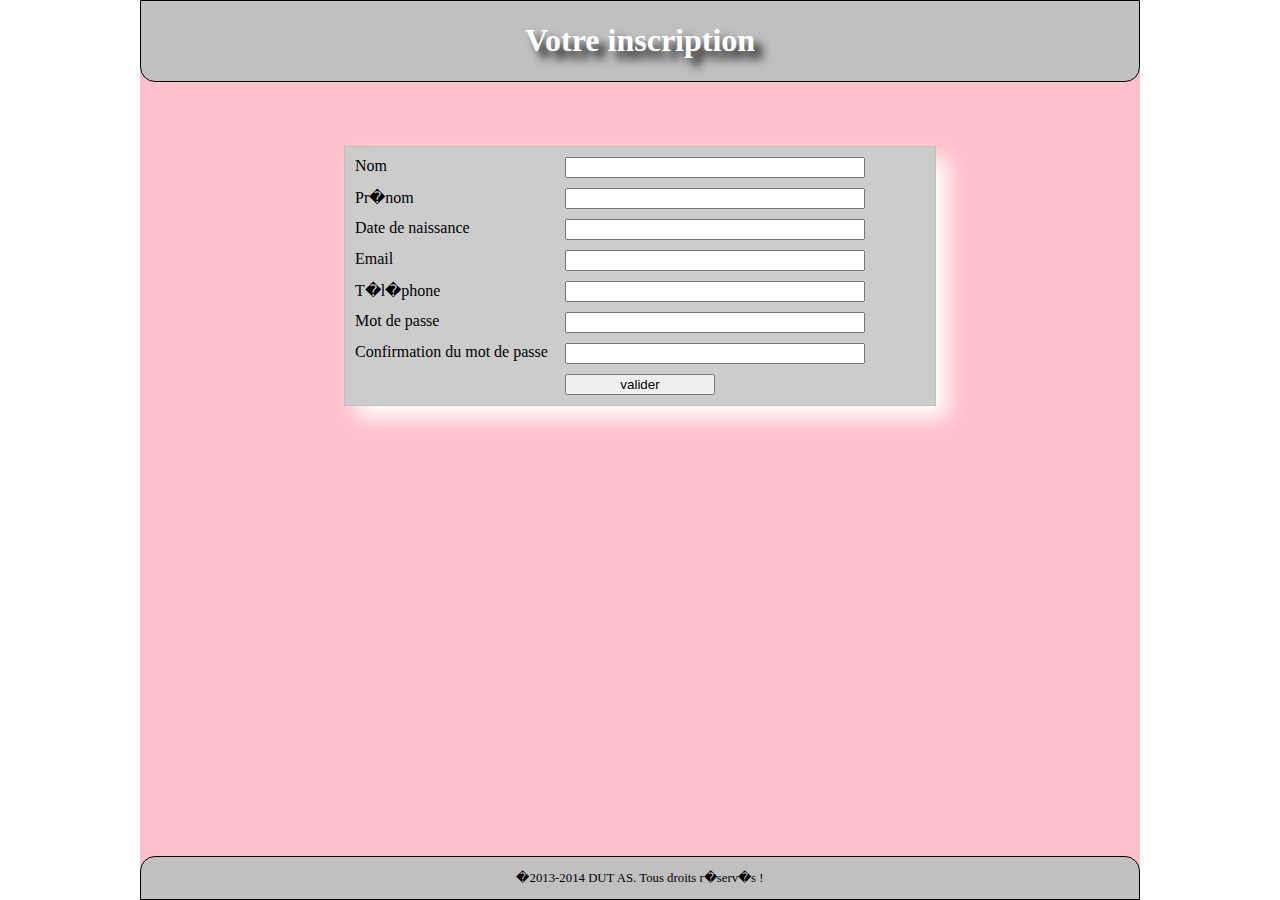
==== formulaire.html @ 55cd2fac "premier commit" ====
<html>
<head> 
	<title> Projet JavaScript AS </title>
	<link rel="stylesheet" type="text/css" href="style.css"/>
	<script src="scripts.js"></script>
	<script type="text/javascript" src="jquery-2.1.1.min.js"></script>
    <script type="text/javascript" src="jquery-validation/jquery.validate.js"></script>
    <script type="text/javascript" src="jquery-validation/additional-methods.js"></script>
</head>

<body>
    <header>
        <h1> Votre inscription </h1>
    </header>
	
<!-- onSubmit="return validate();"-->
	<section>
        <form id="myForm" method="get" action="resultat.html" >

        <div>
            <label for="nom">nom</label>
            <input type="text" name="nom" id="nom" checkinput/>
            <div class="spacer"></div>

            <label for="prenom">pr�nom</label>
            <input type="text" name="prenom" id="prenom" class="checkinput"/>
            <div class="spacer"></div>
            
            <label for="naissance">date de naissance</label>
            <input type="text" name="naissance" id="naissance" class="checkinput"/>
            <div class="spacer"></div>

            <label for="email">email</label>
            <input type="text" name="email" id="email" class="checkemail"/>
            <div class="spacer"></div>

            <label for="telephone">t�l�phone</label>
            <input type="tel" name="telephone" id="telephone" class="checkphone"/>
            <div class="spacer"></div>

            <label for="mot_de_passe">mot de passe</label>
            <input type="password" name="mot_de_passe" id="mot_de_passe" class="checkmdp"/>
            <div class="spacer"></div>

            <label for="confirmation_mdp">confirmation du mot de passe</label>
            <input type="password" name="confirmation_mdp" id="confirmation_mdp" class="checkkk" />
            <div class="spacer"></div>

            <div class="center"><input type="submit" class="submit" value="valider"/></div>
        </div>

        </form>
	</section>
	
	<footer>
        <p>�2013-2014 DUT AS. Tous droits r�serv�s !</p>
	</footer>

</body>	
</html>
---- style.css ----
html{
    margin: 0 auto;
    padding: 0 auto;
    height: 100%;
    background:white;
}

body{
    background: pink;
    width: 90%;
    min-width:600px;
    max-width: 1000px;
    margin: 0 auto;
    position:relative;
    height:100%;
}

header{
    background:silver;
    border: solid black 1px;
    border-radius: 0px 0px 15px 15px;
}

h1{
    text-align: center;
    color: white;
    text-shadow: black 8px 8px 10px;
}

section{
    margin-top: 4em;
}

form {	
	display: block;
	width: 580px;
	padding:5px;
	margin-left: auto;
	margin-right: auto;
	border:1px solid #C0C0C0;
	background-color: #CCCCCC;
    box-shadow: white 12px 12px 20px;
}

div.spacer {
	clear: both;
}

div.center {
	display: block;
	width:100%;
	text-align: center;
}

label {	
	float: left;
	width: 200px;
	margin: 5px;
}

label:first-letter {	
	text-transform: capitalize;
}

input, select {
	width: 300px;
	margin: 5px;
}

input.submit {
	width: 150px;
	margin-left: auto;
	margin-right: auto;	
}

.hidden {
	display: none;
}

.show {
	display: block;
}

div#messages {
	float:right;
	background-color: #F0F0F0;
	border:1px solid #C0C0C0;
	width:300px;
}

li.faux {
	font-weight: bold;
	color: red;
}

li.vrai {
	font-weight: normal;
	color: green;
}


footer{
    position: absolute;
    bottom:0;
    background:silver;
    border: solid black 1px;
    border-radius: 15px 15px 0 0;
    padding: 0;
    width: 100%;
    text-align: center;
    font-size: 0.8em;
    box-sizing: border-box;
}
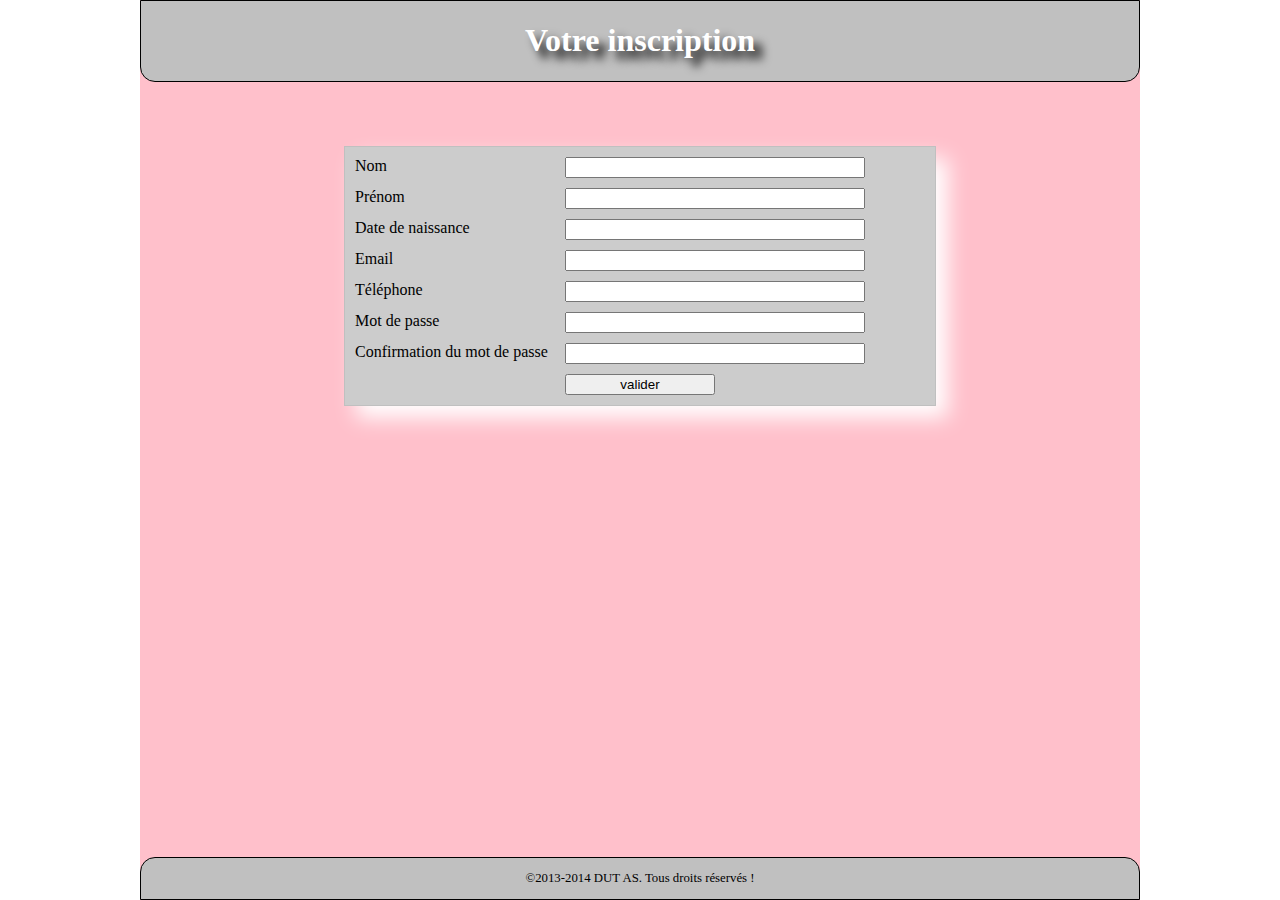
==== commit 762f32c6: "controle du formulaire par jquery termine" ====
--- a/formulaire.html
+++ b/formulaire.html
@@ -1,49 +1,52 @@
 <html>
 <head> 
 	<title> Projet JavaScript AS </title>
-	<link rel="stylesheet" type="text/css" href="style.css"/>
-	<script src="scripts.js"></script>
-	<script type="text/javascript" src="jquery-2.1.1.min.js"></script>
+	<link rel="stylesheet" type="text/css" href="css/style.css"/>
+	<link rel="stylesheet" type="text/css" href="css/jquery-ui.css"/>
+	<script type="text/javascript" src="js/jquery-2.1.1.min.js"></script>
+	<script type="text/javascript" src="jquery-date/jquery-ui-1.10.4.custom.js"></script>
+	<script type="text/javascript" src="jquery-date/jquery.ui.datepicker-fr.js"></script>
     <script type="text/javascript" src="jquery-validation/jquery.validate.js"></script>
+    <script type="text/javascript" src="jquery-validation/messages_fr.js"></script>
     <script type="text/javascript" src="jquery-validation/additional-methods.js"></script>
+    <script type="text/javascript" src="js/scripts.js"></script>
 </head>
 
 <body>
     <header>
         <h1> Votre inscription </h1>
     </header>
-	
-<!-- onSubmit="return validate();"-->
+
 	<section>
         <form id="myForm" method="get" action="resultat.html" >
 
         <div>
             <label for="nom">nom</label>
-            <input type="text" name="nom" id="nom" checkinput/>
+            <input type="text" name="nom" id="nom" class="text checkname"/>
             <div class="spacer"></div>
 
-            <label for="prenom">pr�nom</label>
-            <input type="text" name="prenom" id="prenom" class="checkinput"/>
+            <label for="prenom">pr&eacute;nom</label>
+            <input type="text" name="prenom" id="prenom" class="text checkname"/>
             <div class="spacer"></div>
             
-            <label for="naissance">date de naissance</label>
-            <input type="text" name="naissance" id="naissance" class="checkinput"/>
+            <label for="datepicker">date de naissance</label>
+            <input type="text" name="datepicker" id="datepicker" class="text checkdate"/>
             <div class="spacer"></div>
 
             <label for="email">email</label>
-            <input type="text" name="email" id="email" class="checkemail"/>
+            <input type="text" name="email" id="email" class="text required email"/>
             <div class="spacer"></div>
 
-            <label for="telephone">t�l�phone</label>
-            <input type="tel" name="telephone" id="telephone" class="checkphone"/>
+            <label for="telephone">t&eacute;l&eacute;phone</label>
+            <input type="tel" name="telephone" id="telephone" class="text checkphone" />
             <div class="spacer"></div>
 
             <label for="mot_de_passe">mot de passe</label>
-            <input type="password" name="mot_de_passe" id="mot_de_passe" class="checkmdp"/>
+            <input type="password" name="mot_de_passe" id="mot_de_passe" class="text required" minlength="3"/>
             <div class="spacer"></div>
 
             <label for="confirmation_mdp">confirmation du mot de passe</label>
-            <input type="password" name="confirmation_mdp" id="confirmation_mdp" class="checkkk" />
+            <input type="password" name="confirmation_mdp" id="confirmation_mdp" class="text required" equalTo="#mot_de_passe"/>
             <div class="spacer"></div>
 
             <div class="center"><input type="submit" class="submit" value="valider"/></div>
@@ -53,8 +56,8 @@
 	</section>
 	
 	<footer>
-        <p>�2013-2014 DUT AS. Tous droits r�serv�s !</p>
+        <p>&copy;2013-2014 DUT AS. Tous droits r&eacute;serv&eacute;s !</p>
 	</footer>
 
-</body>	
+</body>
 </html>
--- a/css/style.css
+++ b/css/style.css
@@ -0,0 +1,106 @@
+
+html{
+    margin: 0 auto;
+    padding: 0 auto;
+    height: 100%;
+    background:white;
+}
+
+body{
+    background: pink;
+    width: 90%;
+    min-width:600px;
+    max-width: 1000px;
+    margin: 0 auto;
+    position:relative;
+    height:100%;
+}
+
+header{
+    background:silver;
+    border: solid black 1px;
+    border-radius: 0px 0px 15px 15px;
+}
+
+h1{
+    text-align: center;
+    color: white;
+    text-shadow: black 8px 8px 10px;
+}
+
+section{
+    margin-top: 4em;
+}
+
+form {	
+	display: block;
+	width: 580px;
+	padding:5px;
+	margin-left: auto;
+	margin-right: auto;
+	border:1px solid #C0C0C0;
+	background-color: #CCCCCC;
+    box-shadow: white 12px 12px 20px;
+}
+
+div.spacer {
+	clear: both;
+}
+
+div.center {
+	display: block;
+	width:100%;
+	text-align: center;
+}
+
+label {	
+	float: left;
+	width: 200px;
+	margin: 5px;
+}
+
+label:first-letter {	
+	text-transform: capitalize;
+}
+
+input {
+	width: 300px;
+	margin: 5px;
+}
+
+input.submit {
+	width: 150px;
+	margin-left: auto;
+	margin-right: auto;	
+}
+
+
+div#messages {
+	float:right;
+	background-color: #F0F0F0;
+	border:1px solid #C0C0C0;
+	width:300px;
+}
+
+
+.error {
+     font: normal 10px arial;
+     padding: 3px;
+     margin: 3px;
+     background-color: #ffc;
+     border: 1px solid #c00;
+}
+
+
+footer{
+    position: absolute;
+    bottom:0;
+    background:silver;
+    border: solid black 1px;
+    border-radius: 15px 15px 0 0;
+    padding: 0;
+    width: 100%;
+    text-align: center;
+    font-size: 0.8em;
+    box-sizing: border-box;
+}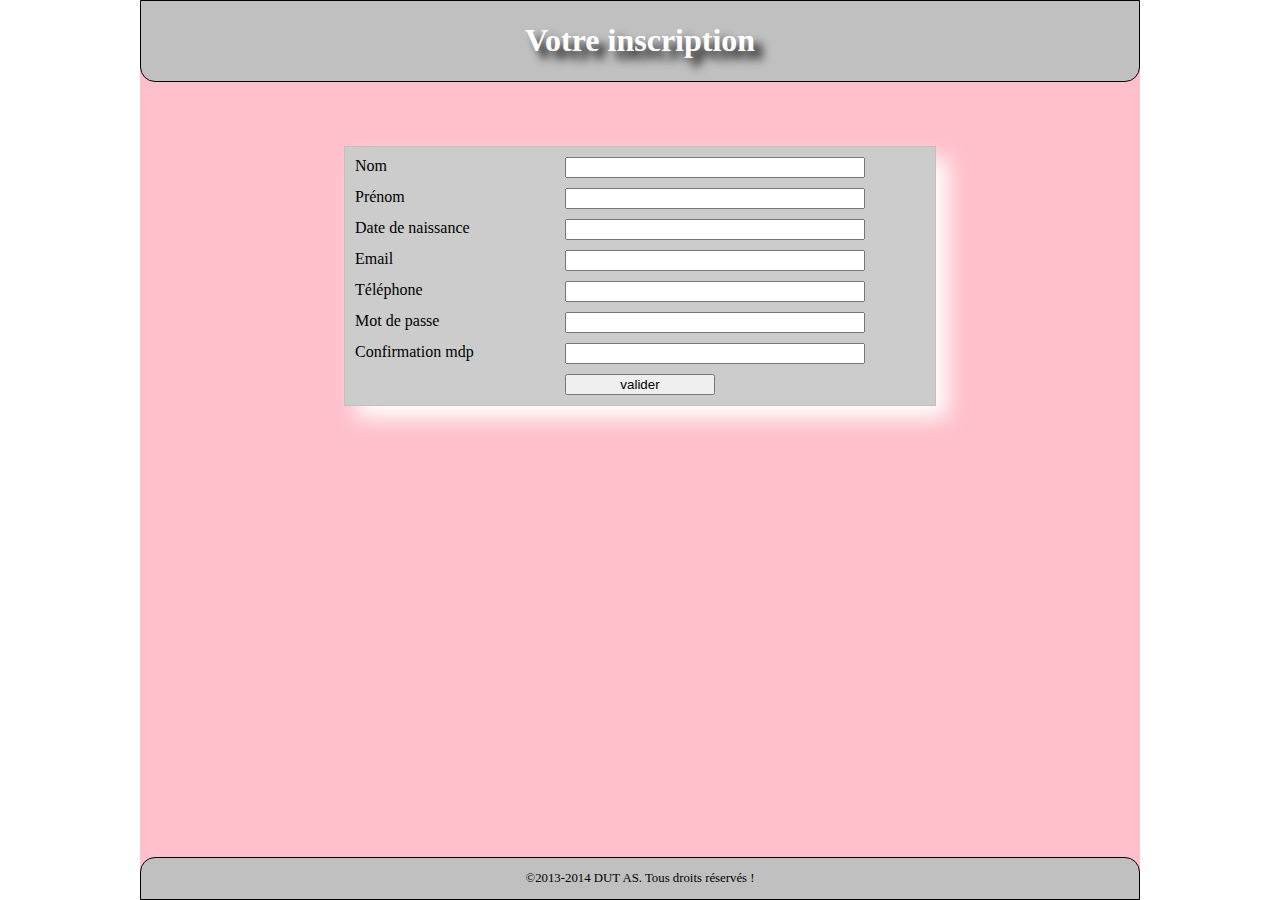
==== commit 03c10e3e: "refonte graphique" ====
--- a/formulaire.html
+++ b/formulaire.html
@@ -41,12 +41,15 @@
             <input type="tel" name="telephone" id="telephone" class="text checkphone" />
             <div class="spacer"></div>
 
-            <label for="mot_de_passe">mot de passe</label>
-            <input type="password" name="mot_de_passe" id="mot_de_passe" class="text required" minlength="3"/>
+            <label for="mdp">mot de passe</label>
+            <input type="password" name="mdp" id="mdp" class="text required" minlength="3" onChange="request(testPass)"/>
             <div class="spacer"></div>
 
-            <label for="confirmation_mdp">confirmation du mot de passe</label>
-            <input type="password" name="confirmation_mdp" id="confirmation_mdp" class="text required" equalTo="#mot_de_passe"/>
+            <label for="confirmation_mdp">confirmation mdp</label>
+            <input type="password" name="confirm_mdp" id="confirm_mdp" class="text required" equalTo="#mdp"/>
+            <div class="spacer"></div>
+            
+            <div class="" id="passwordStrength"></div>
             <div class="spacer"></div>
 
             <div class="center"><input type="submit" class="submit" value="valider"/></div>
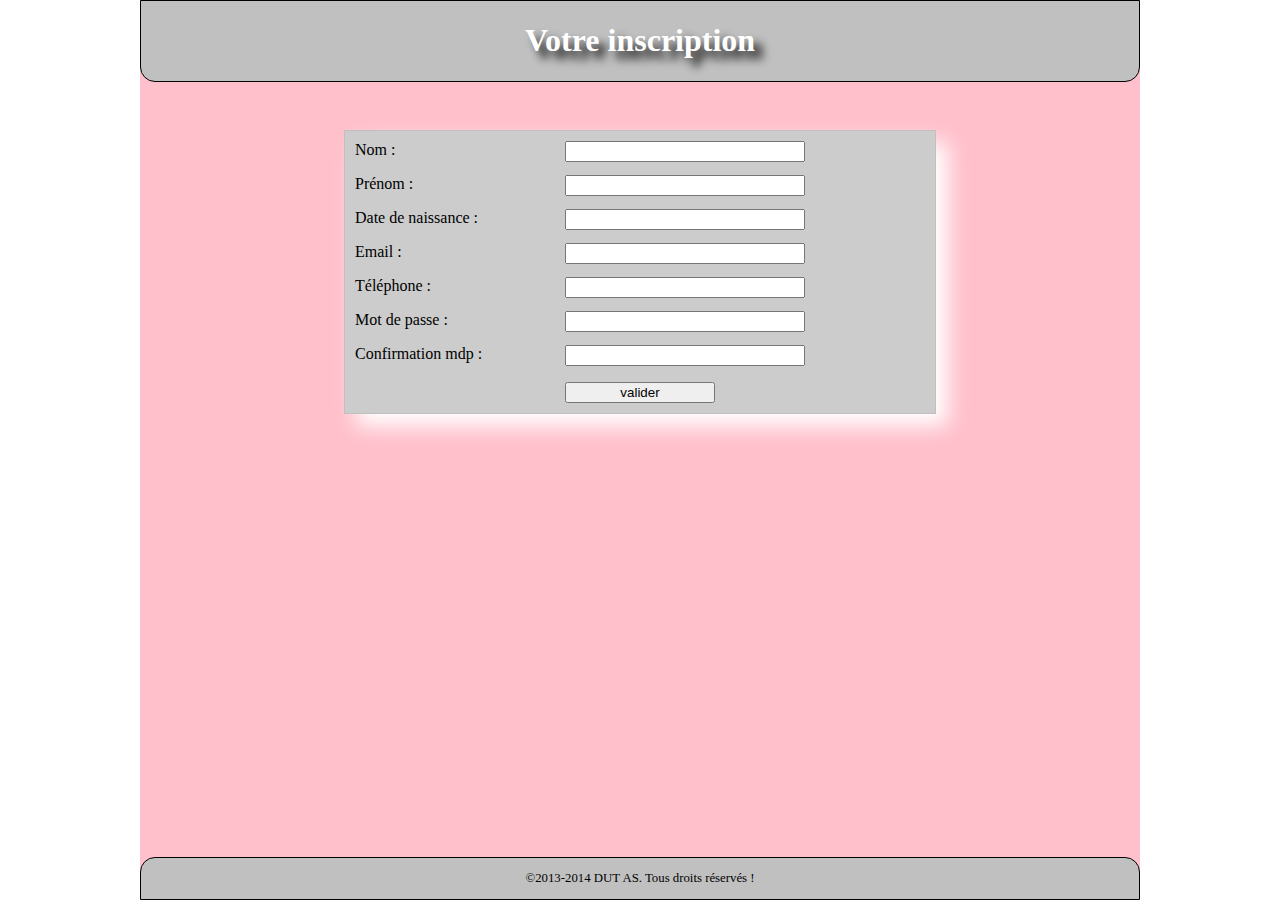
==== commit ff858b8d: "ameliorations + ajout force mot de passe" ====
--- a/formulaire.html
+++ b/formulaire.html
@@ -21,35 +21,41 @@
         <form id="myForm" method="get" action="resultat.html" >
 
         <div>
-            <label for="nom">nom</label>
+            <label for="nom">nom :</label>
             <input type="text" name="nom" id="nom" class="text checkname"/>
             <div class="spacer"></div>
 
-            <label for="prenom">pr&eacute;nom</label>
+            <label for="prenom">pr&eacute;nom :</label>
             <input type="text" name="prenom" id="prenom" class="text checkname"/>
             <div class="spacer"></div>
             
-            <label for="datepicker">date de naissance</label>
+            <label for="datepicker">date de naissance :</label>
             <input type="text" name="datepicker" id="datepicker" class="text checkdate"/>
             <div class="spacer"></div>
 
-            <label for="email">email</label>
+            <label for="email">email :</label>
             <input type="text" name="email" id="email" class="text required email"/>
             <div class="spacer"></div>
 
-            <label for="telephone">t&eacute;l&eacute;phone</label>
+            <label for="telephone">t&eacute;l&eacute;phone :</label>
             <input type="tel" name="telephone" id="telephone" class="text checkphone" />
             <div class="spacer"></div>
 
-            <label for="mdp">mot de passe</label>
-            <input type="password" name="mdp" id="mdp" class="text required" minlength="3" onChange="request(testPass)"/>
+            <label for="mot_de_pass">mot de passe :</label>
+            <input type="password" name="mot_de_pass" id="mot_de_pass" class="text required" minlength="3" onkeyup="evalPwd(this.value);"/>
             <div class="spacer"></div>
 
-            <label for="confirmation_mdp">confirmation mdp</label>
-            <input type="password" name="confirm_mdp" id="confirm_mdp" class="text required" equalTo="#mdp"/>
+            <label for="confirmation_mdp">confirmation mdp :</label>
+            <input type="password" name="confirm_mdp" id="confirm_mdp" class="text required" equalTo="#mot_de_pass"/>
             <div class="spacer"></div>
             
-            <div class="" id="passwordStrength"></div>
+            <div class="hidden" id="passStrength">
+                <ul>
+                    <li id="weak" class="nrm">Faible</li>
+                    <li id="medium" class="nrm">Moyen</li>
+                    <li id="strong" class="nrm">Fort</li>
+                </ul>
+            </div>
             <div class="spacer"></div>
 
             <div class="center"><input type="submit" class="submit" value="valider"/></div>
--- a/css/style.css
+++ b/css/style.css
@@ -16,6 +16,10 @@
     height:100%;
 }
 
+/*====================================================================
+ * ============================== HEADER =============================
+ =====================================================================*/
+
 header{
     background:silver;
     border: solid black 1px;
@@ -28,8 +32,12 @@
     text-shadow: black 8px 8px 10px;
 }
 
+/*====================================================================
+ * ============================== SECTION ============================
+ =====================================================================*/
+
 section{
-    margin-top: 4em;
+    margin-top: 3em;
 }
 
 form {	
@@ -45,6 +53,7 @@
 
 div.spacer {
 	clear: both;
+    margin-bottom:3px;
 }
 
 div.center {
@@ -64,7 +73,7 @@
 }
 
 input {
-	width: 300px;
+	width: 240px;
 	margin: 5px;
 }
 
@@ -82,15 +91,128 @@
 	width:300px;
 }
 
+.hidden{
+    display: none;
+}
+
+.visible{
+    display: block;
+}
+
+/*=============================================
+ * ============= force mot de passe ===========
+ ==============================================*/
+
+#weak, #medium{
+    border-right:solid 1px #DEDEDE;
+}
+
+#passStrength{
+    font-size:0.8em;
+    margin:0px;
+    padding:0px;
+    height:14px;
+    font-family:Tahoma, Arial, sans-serif;
+}
+
+#passStrength ul{
+    border:0px;
+    margin:0px;
+    padding:0px;
+    list-style-type:none;
+    text-align:center;
+}
+
+#passStrength ul li{
+    display:inline-block;
+    text-align:center;
+    padding:0px 0px 0px 0px;
+    margin:0px;
+    height:14px;
+}
+
+.nrm{
+    width:84px;
+    color:#adadad;
+    text-align:center;
+    padding:2px;
+    background-color:#F1F1F1;
+    display:block;
+    vertical-align:middle;
+}
+
+.red{
+    width:84px;
+    color:#FFFFFF;
+    text-align:center;
+    padding:2px;
+    background-color:#FF6F6F;
+    display:block;
+    vertical-align:middle;
+}
+
+.yellow{
+    width:84px;
+    color:#FFFFFF;
+    text-align:center;
+    padding:2px;
+    background-color:#FDB14D;
+    display:block;
+    vertical-align:middle;
+}
+
+.green{
+    width:84px;
+    color:#FFFFFF;
+    text-align:center;
+    padding:2px;
+    background-color:#A0DA54;
+    display:block;
+    vertical-align:middle;
+}
+
+/*=========================================
+ ==========================================*/
+
 
 .error {
-     font: normal 10px arial;
-     padding: 3px;
-     margin: 3px;
-     background-color: #ffc;
-     border: 1px solid #c00;
-}
-
+    position: absolute;
+    font: normal 11px arial;
+    padding: 3px;
+    margin: 5px;
+    background-color: rgba(255,255,204,0.85);
+    border: 1px solid #c00;
+    border-radius: 4px;
+}
+/*
+.error:before
+{
+    content: ' ';
+    position: absolute;
+    width: 0;
+    height: 0;
+    left: 8px;
+    top: 19px;
+    border: 4px solid;
+    border-color: #fff transparent transparent #fff;
+}*/
+
+.error:after
+{
+    content: ' ';
+    position: absolute;
+    width: 0;
+    height: 0;
+    left: 8px;
+    top: 19px;
+    border: 5px solid;
+    border-color: #c00 transparent transparent #c00;
+}
+
+
+/*====================================================================
+ * ================================ FOOTER ===========================
+ =====================================================================*/
 
 footer{
     position: absolute;
@@ -103,4 +225,4 @@
     text-align: center;
     font-size: 0.8em;
     box-sizing: border-box;
-}+}
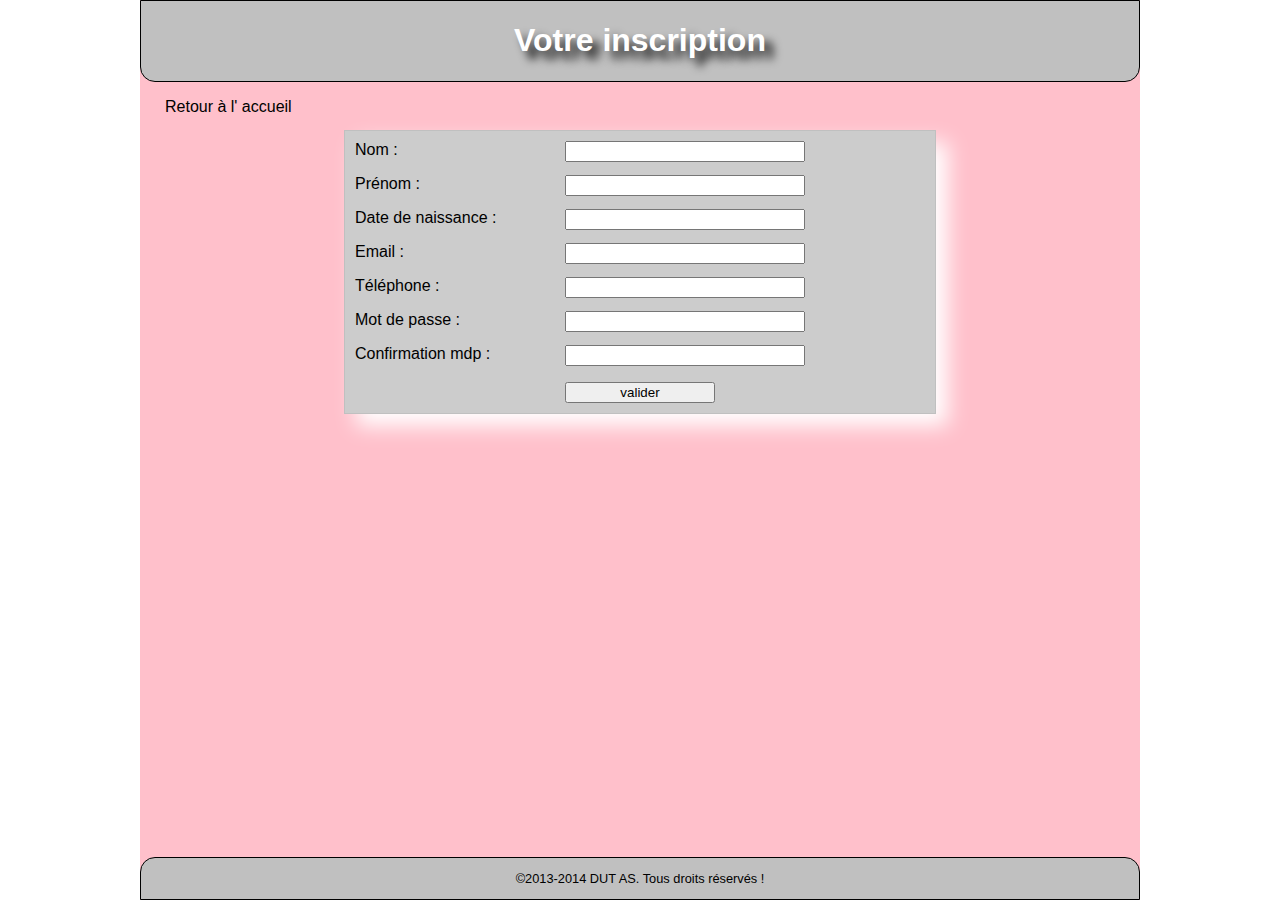
==== commit b0f60599: "version finale, livrée" ====
--- a/formulaire.html
+++ b/formulaire.html
@@ -1,11 +1,14 @@
 <html>
 <head> 
-	<title> Projet JavaScript AS </title>
+	<title> Projet JavaScript FF9 </title>
+	<link rel="icon" type="image/jpg" href="img/favicon.jpg" />
 	<link rel="stylesheet" type="text/css" href="css/style.css"/>
 	<link rel="stylesheet" type="text/css" href="css/jquery-ui.css"/>
+	<link rel="stylesheet" type="text/css" href="css/jquery-password.css"/>
 	<script type="text/javascript" src="js/jquery-2.1.1.min.js"></script>
 	<script type="text/javascript" src="jquery-date/jquery-ui-1.10.4.custom.js"></script>
 	<script type="text/javascript" src="jquery-date/jquery.ui.datepicker-fr.js"></script>
+	<script type="text/javascript" src="jquery-password/jquery-password.js"></script>
     <script type="text/javascript" src="jquery-validation/jquery.validate.js"></script>
     <script type="text/javascript" src="jquery-validation/messages_fr.js"></script>
     <script type="text/javascript" src="jquery-validation/additional-methods.js"></script>
@@ -16,6 +19,10 @@
     <header>
         <h1> Votre inscription </h1>
     </header>
+    
+    <div id="navig">
+        Retour &agrave; l'<a href="index.html"> accueil </a>
+    </div>
 
 	<section>
         <form id="myForm" method="get" action="resultat.html" >
@@ -29,8 +36,8 @@
             <input type="text" name="prenom" id="prenom" class="text checkname"/>
             <div class="spacer"></div>
             
-            <label for="datepicker">date de naissance :</label>
-            <input type="text" name="datepicker" id="datepicker" class="text checkdate"/>
+            <label for="date_naissance">date de naissance :</label>
+            <input type="text" name="date_naissance" id="date_naissance" class="text checkdate"/>
             <div class="spacer"></div>
 
             <label for="email">email :</label>
@@ -46,7 +53,7 @@
             <div class="spacer"></div>
 
             <label for="confirmation_mdp">confirmation mdp :</label>
-            <input type="password" name="confirm_mdp" id="confirm_mdp" class="text required" equalTo="#mot_de_pass"/>
+            <input type="password" name="confirmation_mdp" id="confirmation_mdp" class="text required" equalTo="#mot_de_pass"/>
             <div class="spacer"></div>
             
             <div class="hidden" id="passStrength">
--- a/css/style.css
+++ b/css/style.css
@@ -13,7 +13,8 @@
     max-width: 1000px;
     margin: 0 auto;
     position:relative;
-    height:100%;
+    min-height:100%;
+    font-family: arial, sans-serif;
 }
 
 /*====================================================================
@@ -24,6 +25,7 @@
     background:silver;
     border: solid black 1px;
     border-radius: 0px 0px 15px 15px;
+    margin-bottom:1em;
 }
 
 h1{
@@ -35,6 +37,20 @@
 /*====================================================================
  * ============================== SECTION ============================
  =====================================================================*/
+
+#navig{
+    float:left;
+    padding-left:25px;
+}
+
+#navig a{
+    color: black;
+    text-decoration:none;
+}
+
+#navig a:hover{
+    text-decoration:underline;
+}
 
 section{
     margin-top: 3em;
@@ -83,7 +99,6 @@
 	margin-right: auto;	
 }
 
-
 div#messages {
 	float:right;
 	background-color: #F0F0F0;
@@ -112,7 +127,6 @@
     margin:0px;
     padding:0px;
     height:14px;
-    font-family:Tahoma, Arial, sans-serif;
 }
 
 #passStrength ul{
